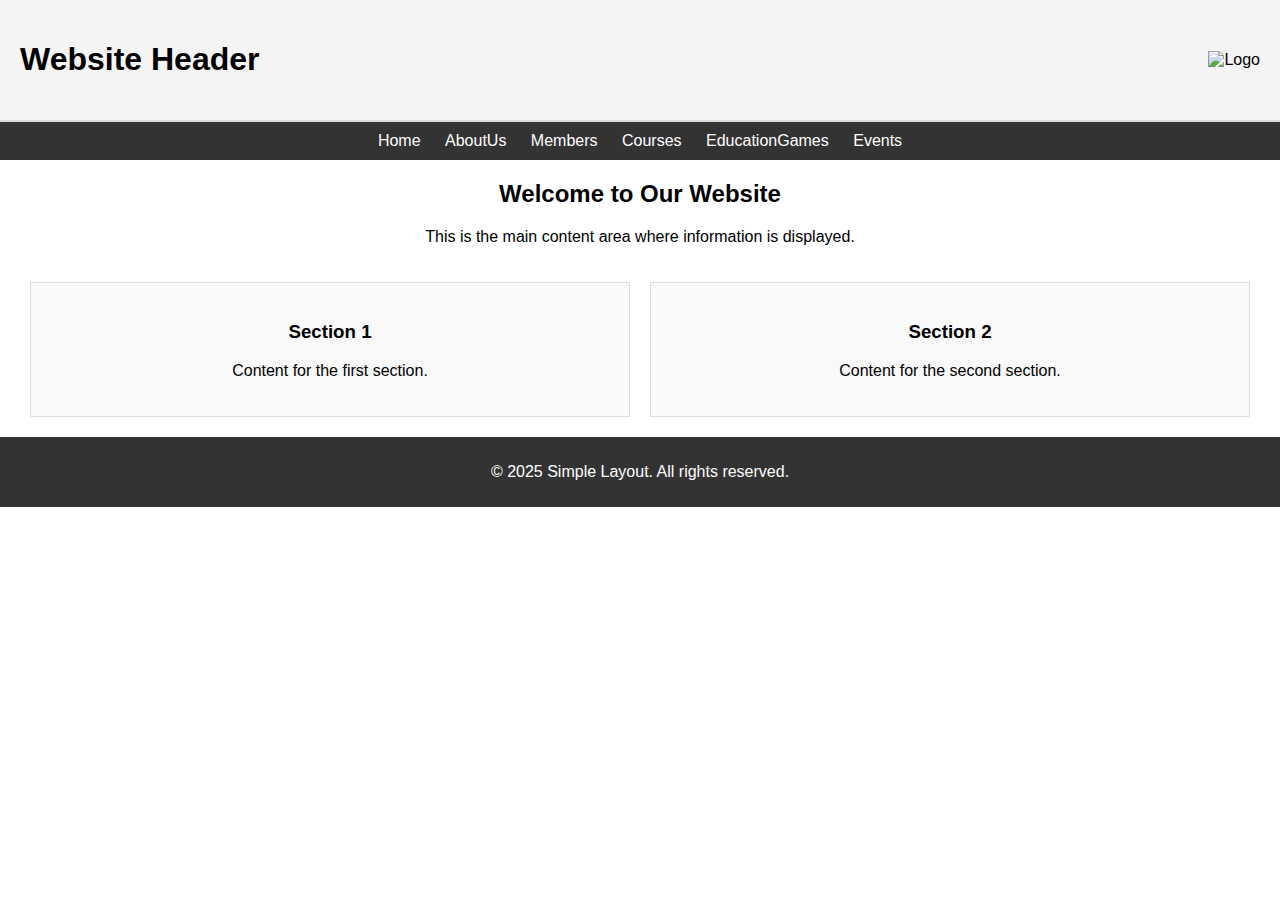
==== index.html @ 3ba5b58d "Update index.html" ====
<!DOCTYPE html>
<html lang="en">
<head>
    <meta charset="UTF-8"> <!-- Sets the character encoding for the document -->
    <meta name="viewport" content="width=device-width, initial-scale=1.0"> <!-- Ensures proper responsive behavior on mobile devices -->
    <title>Simple HTML Layout</title> <!-- Sets the title of the webpage -->
    <link href="css/style.css" rel="stylesheet"> <!-- Links the external CSS file -->
    <script src="scripts/javascript.js"></script> <!-- Links the external JS file -->
</head>
<body>
    <!-- Header Section with Logo -->
    <header>
        <h1>Website Header</h1> <!-- Main title of the website -->
        <img src="logo.png" alt="Logo" class="logo"> <!-- Displays a logo image aligned to the right -->
    </header>

    <!-- Navigation Bar -->
    <nav>
        <a href="index.html">Home</a> <!-- Navigation link to Home page -->
        <a href="pages/aboutus.html">AboutUs</a> <!-- Navigation link to About page -->
        <a href="pages/memebers.html">Members</a> <!-- Navigation link to Services page -->
        <a href="pages/courses.html">Courses</a> <!-- Navigation link to Contact page -->
         <a href="pages/educationgames.html">EducationGames</a> <!-- Navigation link to Contact page -->
        <a href="pages/events">Events</a> <!-- Navigation link to Contact page -->
      
    </nav>

    <!-- Main Content Area with Two Sections -->
    <main>
        <h2>Welcome to Our Website</h2> <!-- Main heading for content section -->
        <p>This is the main content area where information is displayed.</p> <!-- Short description of the page -->
        
        <div class="sections"> <!-- Container to hold two sections side by side -->
            <section class="section">
                <h3>Section 1</h3> <!-- Heading for the first section -->
                <p>Content for the first section.</p> <!-- Description inside first section -->
            </section>
            <section class="section">
                <h3>Section 2</h3> <!-- Heading for the second section -->
                <p>Content for the second section.</p> <!-- Description inside second section -->
            </section>
        </div>
    </main>

    <!-- Footer Section -->
    <footer>
        <p>&copy; 2025 Simple Layout. All rights reserved.</p> <!-- Footer copyright information -->
    </footer>
</body>
</html>
---- css/style.css ----
/* Reset default margin and padding for a consistent layout */
body {
    font-family: Arial, sans-serif; /* Sets the default font style */
    margin: 0;
    padding: 0;
    text-align: center; /* Centers text globally */
}

/* Header Styling */
header {
    display: flex; /* Uses flexbox for layout */
    justify-content: space-between; /* Pushes content to opposite sides */
    align-items: center; /* Aligns items vertically */
    padding: 20px;
    background-color: #f4f4f4; /* Light grey background */
    border-bottom: 2px solid #ddd; /* Adds a subtle bottom border */
}

/* Logo Styling */
.logo {
    max-width: 100px; /* Restricts logo size */
}

/* Navigation Bar Styling */
nav {
    background-color: #333; /* Dark background for contrast */
    padding: 10px;
}

nav a {
    color: white; /* Sets text color */
    text-decoration: none; /* Removes underline from links */
    margin: 0 10px; /* Adds spacing between links */
}

/* Main Content Section Styling */
.sections {
    display: flex; /* Enables side-by-side layout */
    justify-content: space-around; /* Spaces sections evenly */
    padding: 20px;
}

/* Individual Section Styling */
.section {
    width: 45%; /* Sets equal width for both sections */
    padding: 20px;
    border: 1px solid #ddd; /* Adds a subtle border */
    background-color: #f9f9f9; /* Light background for readability */
}

/* Footer Styling */
footer {
    background-color: #333; /* Matches nav bar */
    color: white; /* White text for contrast */
    padding: 10px;
    position: relative;
}
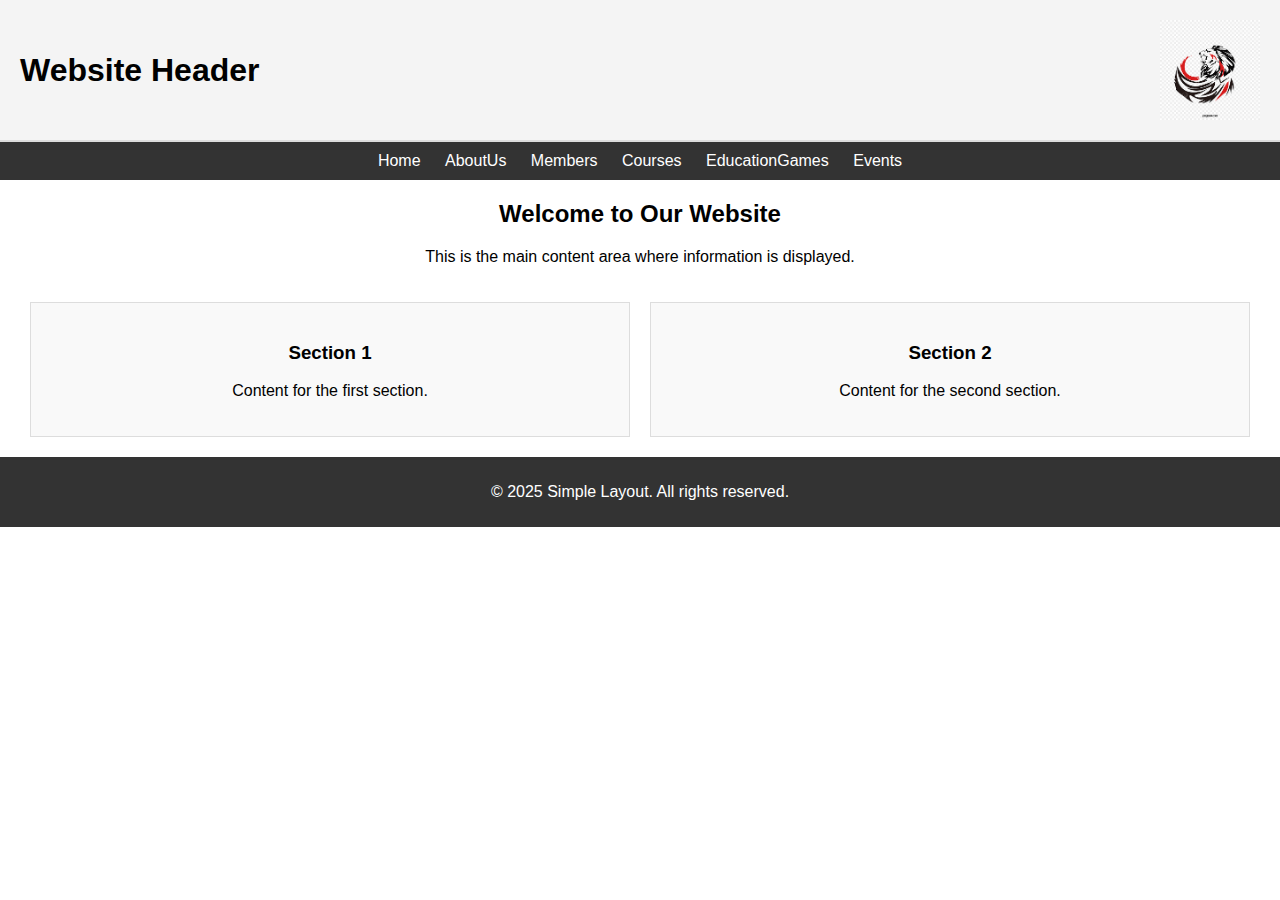
==== commit 47882705: "Update index.html" ====
--- a/index.html
+++ b/index.html
@@ -3,7 +3,7 @@
 <head>
     <meta charset="UTF-8"> <!-- Sets the character encoding for the document -->
     <meta name="viewport" content="width=device-width, initial-scale=1.0"> <!-- Ensures proper responsive behavior on mobile devices -->
-    <title>Simple HTML Layout</title> <!-- Sets the title of the webpage -->
+    <title>HomePage</title> <!-- Sets the title of the webpage -->
     <link href="css/style.css" rel="stylesheet"> <!-- Links the external CSS file -->
     <script src="scripts/javascript.js"></script> <!-- Links the external JS file -->
 </head>
@@ -11,18 +11,17 @@
     <!-- Header Section with Logo -->
     <header>
         <h1>Website Header</h1> <!-- Main title of the website -->
-        <img src="logo.png" alt="Logo" class="logo"> <!-- Displays a logo image aligned to the right -->
+        <img src="images/logo.png" alt="Logo" class="logo"> <!-- Displays a logo image aligned to the right -->
     </header>
 
     <!-- Navigation Bar -->
     <nav>
         <a href="index.html">Home</a> <!-- Navigation link to Home page -->
         <a href="pages/aboutus.html">AboutUs</a> <!-- Navigation link to About page -->
-        <a href="pages/memebers.html">Members</a> <!-- Navigation link to Services page -->
-        <a href="pages/courses.html">Courses</a> <!-- Navigation link to Contact page -->
-         <a href="pages/educationgames.html">EducationGames</a> <!-- Navigation link to Contact page -->
-        <a href="pages/events">Events</a> <!-- Navigation link to Contact page -->
-      
+        <a href="pages/members.html">Members</a> <!-- Navigation link to Membership page -->
+        <a href="pages/courses.html">Courses</a> <!-- Navigation link to Course page -->
+         <a href="pages/educationgames.html">EducationGames</a> <!-- Navigation link to educationgames page -->
+        <a href="pages/events.html">Events</a> <!-- Navigation link to Event page -->
     </nav>
 
     <!-- Main Content Area with Two Sections -->
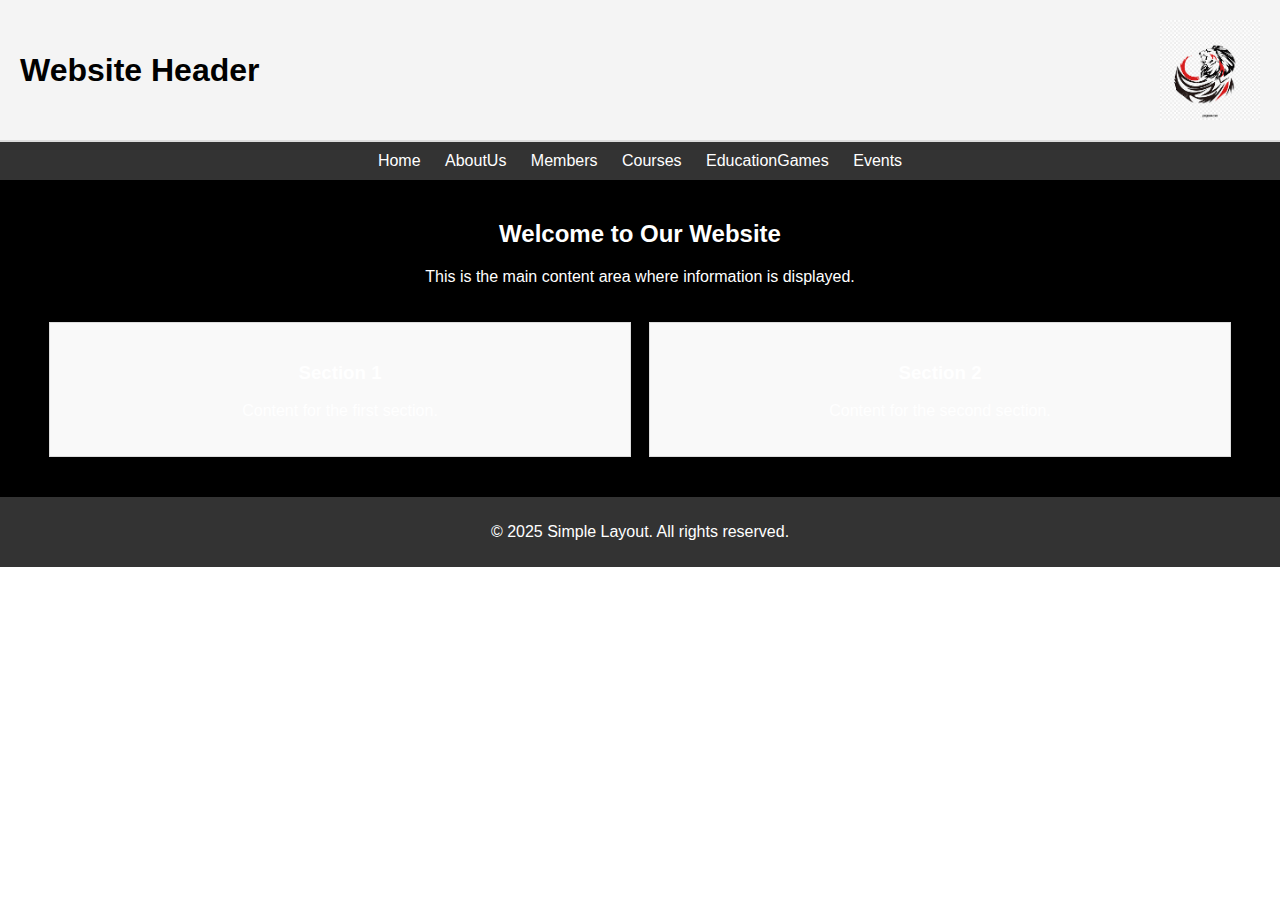
==== commit e8defe22: "Update index.html" ====
--- a/index.html
+++ b/index.html
@@ -25,7 +25,7 @@
     </nav>
 
     <!-- Main Content Area with Two Sections -->
-    <main>
+    <main class="mainpage">
         <h2>Welcome to Our Website</h2> <!-- Main heading for content section -->
         <p>This is the main content area where information is displayed.</p> <!-- Short description of the page -->
         
--- a/css/style.css
+++ b/css/style.css
@@ -34,6 +34,37 @@
 }
 
 /* Main Content Section Styling */
+.mainpage {
+    background-color: black;
+    color: white; /* Ensures text is visible */
+    padding: 20px; /* Optional: Adds spacing inside */
+}
+.content {
+    background-color: #f9f9f9; /* Light gray background */
+    padding: 20px; /* Add space inside the main section */
+    border-radius: 10px; /* Rounded corners */
+    text-align: center; /* Center text */
+    width: 100%; /* Full width */
+    max-width: 100%; /* Ensure it doesn't exceed the viewport */
+    margin: 0 auto; /* Center horizontally */
+    box-shadow: 0 4px 8px rgba(0, 0, 0, 0.1); /* Add a subtle shadow */
+    border: 2px solid #2c3e50; /* Dark blue-gray border */
+}
+
+.content h2 {
+    color: #333; /* Dark gray color for heading */
+    font-size: 24px; /* Adjust font size */
+}
+
+.content p {
+    color: #666; /* Medium gray for paragraph text */
+    font-size: 16px; /* Adjust font size */
+    line-height: 1.5; /* Improve readability */
+    max-width: 80%; /* Limit text width for better readability */
+    margin: 0 auto; /* Center text */
+}
+
+
 .sections {
     display: flex; /* Enables side-by-side layout */
     justify-content: space-around; /* Spaces sections evenly */
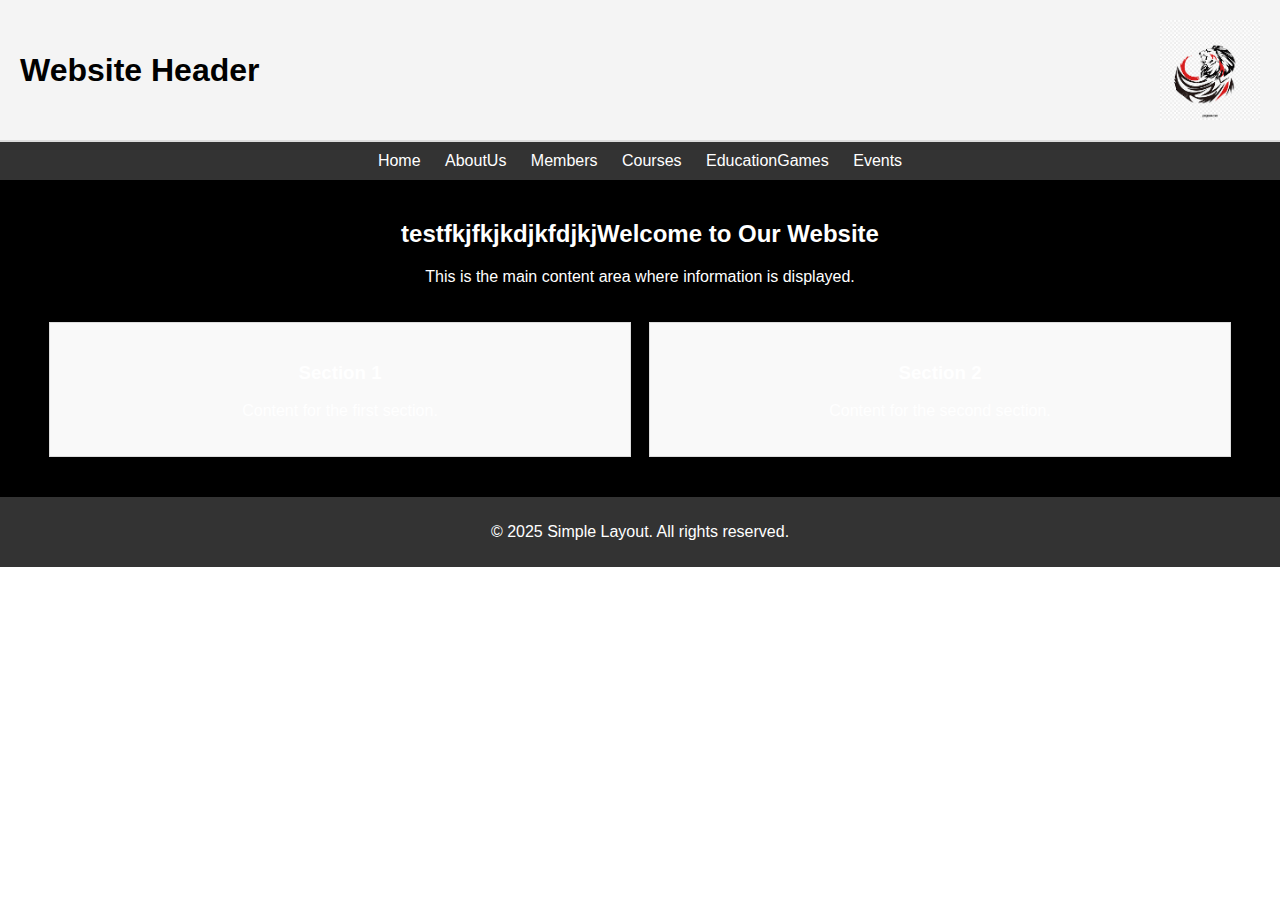
==== commit d06bc0be: "tets" ====
--- a/index.html
+++ b/index.html
@@ -26,7 +26,7 @@
 
     <!-- Main Content Area with Two Sections -->
     <main class="mainpage">
-        <h2>Welcome to Our Website</h2> <!-- Main heading for content section -->
+        <h2>testfkjfkjkdjkfdjkjWelcome to Our Website</h2> <!-- Main heading for content section -->
         <p>This is the main content area where information is displayed.</p> <!-- Short description of the page -->
         
         <div class="sections"> <!-- Container to hold two sections side by side -->
